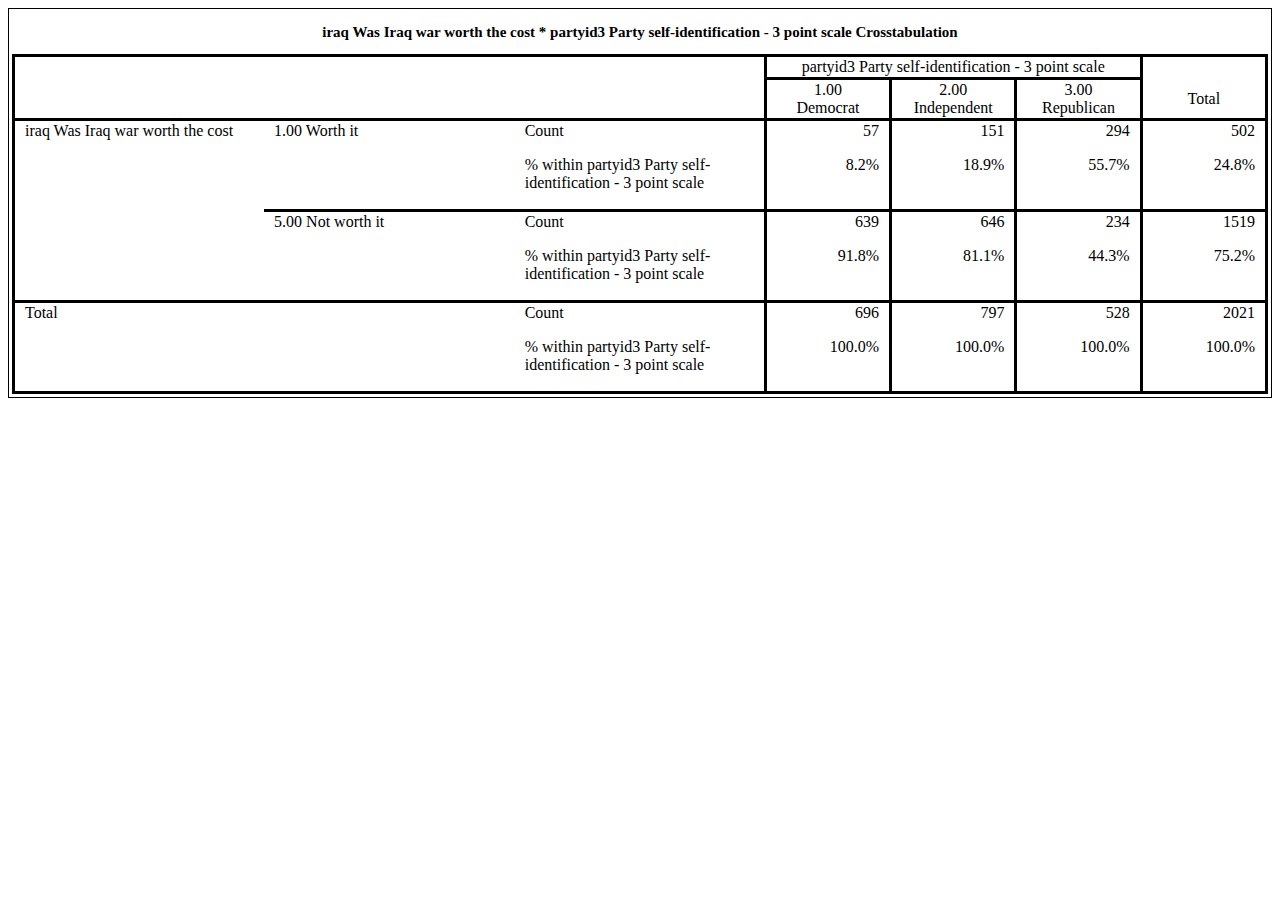
==== dz9/index.html @ 731c3281 "dz4" ====
<!DOCTYPE html>
<html lang="en">
<head>
    <meta charset="UTF-8">
    <meta name="viewport" content="width=device-width, initial-scale=1.0">
    <meta http-equiv="X-UA-Compatible" content="ie=edge">
    <title>Table-Homework9</title>
    <link rel="stylesheet" href="style.css">
</head>
<body>
    <div>
   <table>
            <caption>
           <h2>iraq Was Iraq war worth the cost *
           partyid3 Party self-identification - 3
           point scale Crosstabulation</h2>
       </caption>
   
    <tr class="verhriad">
        <td colspan="3" rowspan="2" class="lefttop"></td>
        <td colspan="3">partyid3 Party self-identification - 3 point scale</td>
        <td class="toptotal" rowspan="2">Total</td>        
    </tr>
    <tr class="verhriad">
            <td>1.00<br>Democrat</td>
            <td>2.00<br>Independent</td>
            <td>3.00<br>Republican</td>
        </tr>
    <tr>
            <td rowspan="2" class="topleft topleft1">iraq Was Iraq war worth the cost</td>
           
            <td class="topleft topleft2">1.00 Worth it</td>
            <td class="topleft topleft3">Count<p>% within partyid3 Party
                self-identification - 3 point
                scale</p></td>
            <td class="righttext">57<p>8.2%</p></td>
            <td class="righttext">151<p>18.9%</p></td>
            <td class="righttext">294<p>55.7%</p></td>
            <td class="righttext">502<p>24.8%</p></td>
    </tr>
    <tr>
            
            <td class="topleft topleft4">5.00 Not worth it</td>
            <td class="topleft topleft5">Count<p>% within partyid3 Party
                self-identification - 3 point
                scale</p></td>
            <td class="righttext">639<p>91.8%</p></td>
            <td class="righttext">646<p>81.1%</p></td>
            <td class="righttext">234<p>44.3%</p></td>
            <td class="righttext">1519<p>75.2%</p></td>
    </tr>
    <tr>
            <td class="topleft">Total</td>
            
            <td class="pyst"></td>
            <td class="topleft noboder">Count<p>% within partyid3 Party
            self-identification - 3 point
            scale</p>
        </td>
            <td class="righttext">696 <p>100.0%</p></td>
            <td class="righttext">797 <p>100.0%</p></td>
            <td class="righttext">528 <p>100.0%</p></td>
            <td class="righttext">2021 <p>100.0%</p></td>
    </tr>
   </table> 
</div>
</body>
</html>
---- dz9/style.css ----
table{
    border: 1px solid black;
    width:100%;
    border-collapse: collapse;
    margin:auto;
    table-layout: fixed;
   
}
td{
    border: 3px solid black;
}
th{
    text-align: center;
}
.verhriad{
    text-align:center;
    width:30%;
    padding-bottom:10px;
    vertical-align:top;
}
.lefttop{
    width:60%;
}
.topleft{
    text-align: left;
    vertical-align: top;
    padding-left:10px;    
    border-right: 0px;
    }
.righttext{
    text-align: right;
    vertical-align: top;
    padding-right:10px;
}
caption{
    font-size:10px;
}
div{
    border: 1px solid black;
    padding:3px;
    
}
.toptotal{
    vertical-align: bottom;
    padding-bottom:10px;
}
.pyst{
    border-left: 0px;
    border-right: 0px;
}
.noboder{
    border-left: 0px;
}
.topleft1{
    border-right: 0px;
}
.topleft2{
    border-left: 0px;
}
.topleft3{
    border-left: 0px;
}
.topleft4{
    border-left: 0px;
}
.topleft5{
    border-left: 0px;
}
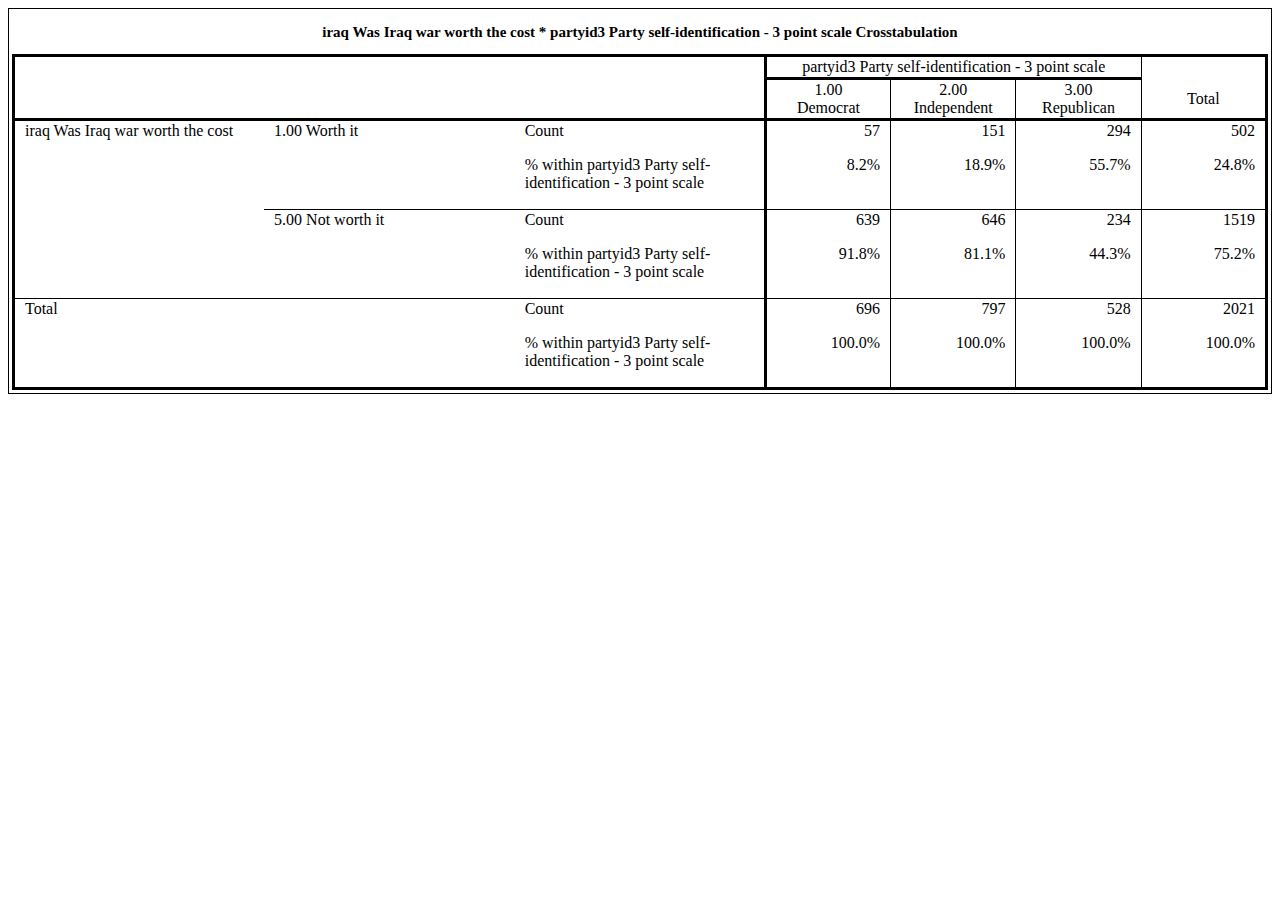
==== commit 51ad5020: "dz9" ====
--- a/dz9/index.html
+++ b/dz9/index.html
@@ -50,9 +50,8 @@
             <td class="righttext">1519<p>75.2%</p></td>
     </tr>
     <tr>
-            <td class="topleft">Total</td>
+            <td colspan="2" class="topleft">Total</td>
             
-            <td class="pyst"></td>
             <td class="topleft noboder">Count<p>% within partyid3 Party
             self-identification - 3 point
             scale</p>
@@ -62,6 +61,7 @@
             <td class="righttext">528 <p>100.0%</p></td>
             <td class="righttext">2021 <p>100.0%</p></td>
     </tr>
+
    </table> 
 </div>
 </body>
--- a/dz9/style.css
+++ b/dz9/style.css
@@ -1,5 +1,5 @@
 table{
-    border: 1px solid black;
+    border: 3px solid black;
     width:100%;
     border-collapse: collapse;
     margin:auto;
@@ -7,7 +7,7 @@
    
 }
 td{
-    border: 3px solid black;
+    border: 1px solid black;
 }
 th{
     text-align: center;
@@ -65,4 +65,18 @@
 }
 .topleft5{
     border-left: 0px;
-}+}
+tr:nth-child(2) {
+    border-bottom: 3px solid;
+}
+tr:nth-child(1) {
+    border-bottom: 3px solid;
+}
+.lefttop,
+.topleft3,
+.topleft5,
+.noboder{
+    border-right: 3px solid;
+}
+
+   